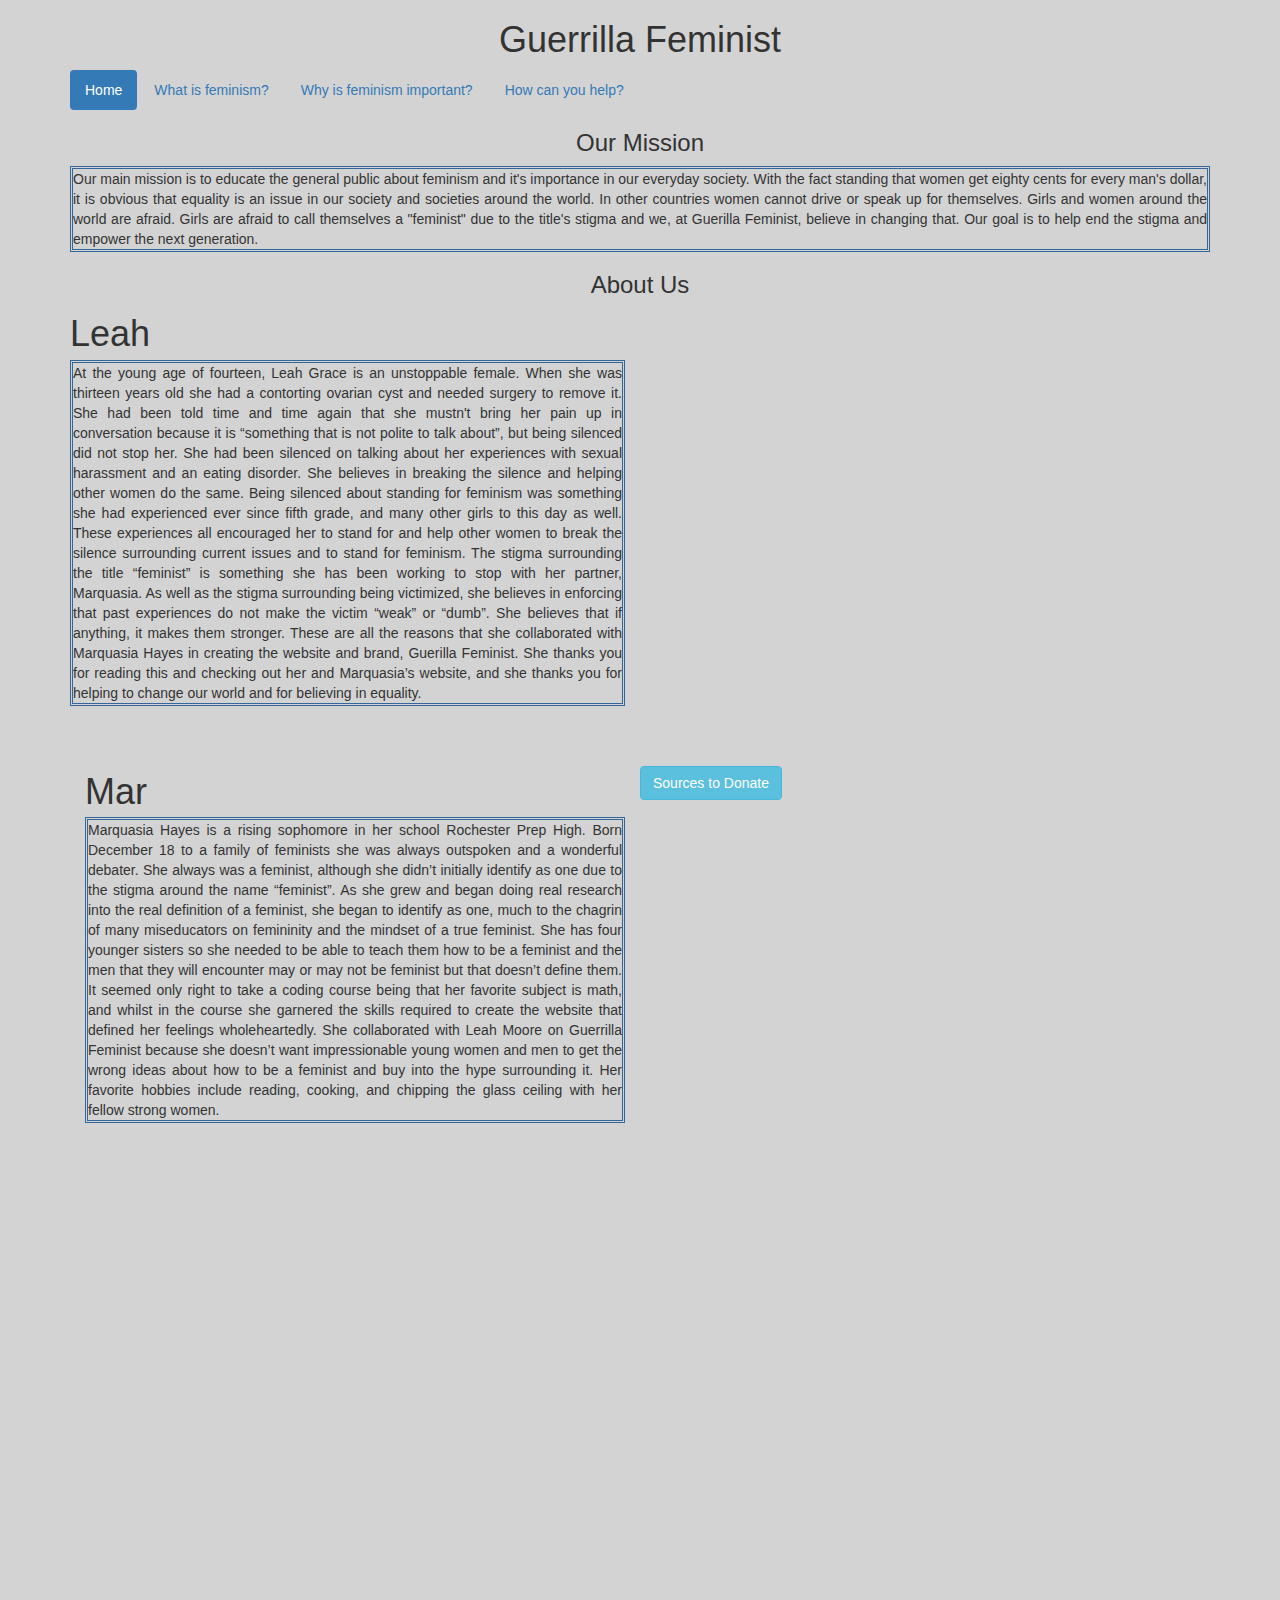
==== Feminist-webbie-gh-page/index.html @ 20374e32 "Add files via upload" ====
<!DOCTYPE html>
<html>
<head>
  <script type="text/javascript" src="myScript.js"></script>
  <link rel="stylesheet" href="style.css">
  <meta charset="utf-8">
  <meta name="viewport" content="width=device-width, initial-scale=1">
  <link rel="stylesheet" href="https://maxcdn.bootstrapcdn.com/bootstrap/3.3.7/css/bootstrap.min.css">
  <script src="https://ajax.googleapis.com/ajax/libs/jquery/3.2.1/jquery.min.js"></script>
  <script src="https://maxcdn.bootstrapcdn.com/bootstrap/3.3.7/js/bootstrap.min.js"></script>
</head>
<body>
<h1>Guerrilla Feminist</h1>

<div class="container">
  <ul class="nav nav-pills">
    <li class="active"><a data-toggle="pill" href="#home">Home</a></li>
    <li><a data-toggle="pill" href="#menu2">What is feminism?</a></li>
    <li><a data-toggle="pill" href="#menu3">Why is feminism important?</a></li>
    <li><a data-toggle="pill" href="#menu4">How can you help?</a></li>
  </ul>

<div class="tab-content">
  <div id="home" class="tab-pane fade in active">
  <h3>Our Mission</h3>
  <p>Our main mission is to educate the general public about feminism and it's importance in our everyday society. With the fact standing that women get eighty cents for every man's dollar, it is obvious that equality is an issue in our society and societies around the world. In other countries women cannot drive or speak up for themselves. Girls and women around the world are afraid. Girls are afraid to call themselves a "feminist" due to the title's stigma and we, at Guerilla Feminist,
  believe in changing that. Our goal is to help end the stigma and empower the next generation.</p>
  <h3>About Us</h3>
<div class="row">
  <div2 id="Leah" class="col-sm-6">
      <h style="font-size:36px;">Leah</h>
<p>At the young age of fourteen, Leah Grace is an unstoppable female. When she was thirteen years old she had a contorting ovarian cyst and needed surgery to remove it. She had been told time and time again that she mustn't bring her pain up in conversation because it is “something that is not polite to talk about”, but being silenced did not stop her. She had been silenced on talking about her experiences with sexual harassment and an eating disorder. She believes in breaking the silence and helping other women do the same. Being silenced about standing for feminism was something she had experienced ever since fifth grade, and many other girls to this day as well. These experiences all encouraged her to stand for and help other women to break the silence surrounding current issues and to stand for feminism. The stigma surrounding the title “feminist” is something she has been working to stop with her partner, Marquasia. As well as the stigma surrounding being victimized, she believes in enforcing that past experiences do not make the victim “weak” or “dumb”. She believes that if anything, it makes them stronger. These are all the reasons that she collaborated with Marquasia Hayes in creating the website and brand, Guerilla Feminist. She thanks you for reading this and checking out her and Marquasia’s website, and she thanks you for helping to change our world and for believing in equality.</p>
  </div>
  <div3 id="Mar" class="col-sm-6">
  <h style="font-size:36px;">Mar</h>
  <p>  Marquasia Hayes is a rising sophomore in her school Rochester Prep High. Born December 18 to a family of feminists she was always outspoken and a wonderful debater. She always was a feminist, although she didn’t initially identify as one due to the stigma around the name “feminist”. As she grew and began doing real research into the real definition of a feminist, she began to identify as one, much to the chagrin of many miseducators on femininity and the mindset of a true feminist. She has four younger sisters so she needed to be able to teach them how to be a feminist and the men that they will encounter may or may not be feminist but that doesn’t define them. It seemed only right to take a coding course being that her favorite subject is math, and whilst in the course she garnered the skills required to create the website that defined her feelings wholeheartedly. She collaborated with Leah Moore on Guerrilla Feminist because she doesn’t want impressionable young women and men to get the wrong ideas about how to be a feminist and buy into the hype surrounding it. Her favorite hobbies include reading, cooking, and chipping the glass ceiling with her fellow strong women. </p>

  </div>
</div>
  <button type="button" class="btn btn-info" data-toggle="collapse" data-target="#demo">Sources to Donate</button>
  <div id="demo" class="collapse">
    <p></p>
    <p>If you are willing to donate and help women in your community and not, please consider the sites listed below.</p>
    <p><a href="https://www.ellevatenetwork.com/">Ellevate: Invest in Women</a></p>
    <p><a href="https://www.about-face.org/support-us/donate-money/">About-Face: Don't Fall For the Media Circus</a></p>
    <p><a href="https://shesthefirst.org/donate/">She's The First: When a Girl is Educated She is Unstoppable</a></p>
    <p><a href="https://secure3.convio.net/cfrr/site/Donation2?df_id=4620&4620.donation=form1&s_src=webnav&s_subsrc=datasync&_ga=2.83770326.1910398763.1501006467-537884254.1501006467">Center For Reproductive Rights</a></p>
    <p><a href="https://secure.emilyslist.org/page/contribute/donate-to-emily">Emily's List: Ignite Change</a></p>
    <p><a href="http://www.ncadv.org/">NCADV: Empowering Victims and Survivors</a></p>
    <p><a href="https://handup.org/">Hand Up: Fight Poverty in your Community</a></p>
    <p><a href="https://salsa.wiredforchange.com/o/5996/p/salsa/donation/common/public/?donate_page_KEY=11132">NOW: Secure Equality for Women</a></p>
    <p><a href="https://www.projectcallisto.org/donate/">Callisto: Combat Sexual Assault and Empower Survivors</a></p>
  </div>
  </div>


    <div id="#menu2" class="tab-pane fade">
       <h3 id="heading">What is feminism?</h3>
       <h4>Common Misconceptions About Feminism</h4>
   <ul style="list-style-type:disc">
       <li>feminists must hate men</li>
       <li>feminists can never be or want to be a stay at home mom</li>
       <li>female feminists never shave or wear a bra</li>
       <li>feminists have to argue about about everything that may be offensive to females</li>
       <li>feminists are ugly</li>
       <li>a feminist's main goal is to make women over power men</li>
       <li>female feminists can never wear makeup or care about personal hygiene</li>
       <li>feminists are always lesbians</li>
       <li>feminists must be angry</li>
       <li>only females can be feminists</li>
       <li>feminists have vowed to stay single forever</li>
       <li>it is anti-feminist to take their partner's last name</li>
       <li>a man cannot be a feminist</li>
   </ul>

     </div>

  </div>

  <div id="menu3" class="tab-pane fade">
    <h3>Why is feminism important?</h3>
  </div>

  <div id="menu4" class="tab-pane fade">
    <h3>How can you help?</h3>
  </div>
</div>
</div>
</body>
</html>
---- Feminist-webbie-gh-page/style.css ----
body {
background-image : url("Light-Grey-Background-3.jpg");
background-repeat: repeat-y;
}
p {
    text-align: justify;
}
h1 {
    text-align: center;
}
h2 {
    text-align: center;
}
h3 {
    text-align: center;
}
#heading {
  padding-bottom: 10px;
}
#Leah {
    text-align: justify;
    padding-bottom: 50px;
}
#Mar {
    text-align: justify;
    padding-bottom: 50px;
}
#Leah2 {
    text-align: center;
}
#Mar2 {


    text-align: center;
}
p  {
    border-color:#336699;
    border-top-style: double;
    border-right-style: double;
    border-bottom-style: double;
    border-left-style: double;
}
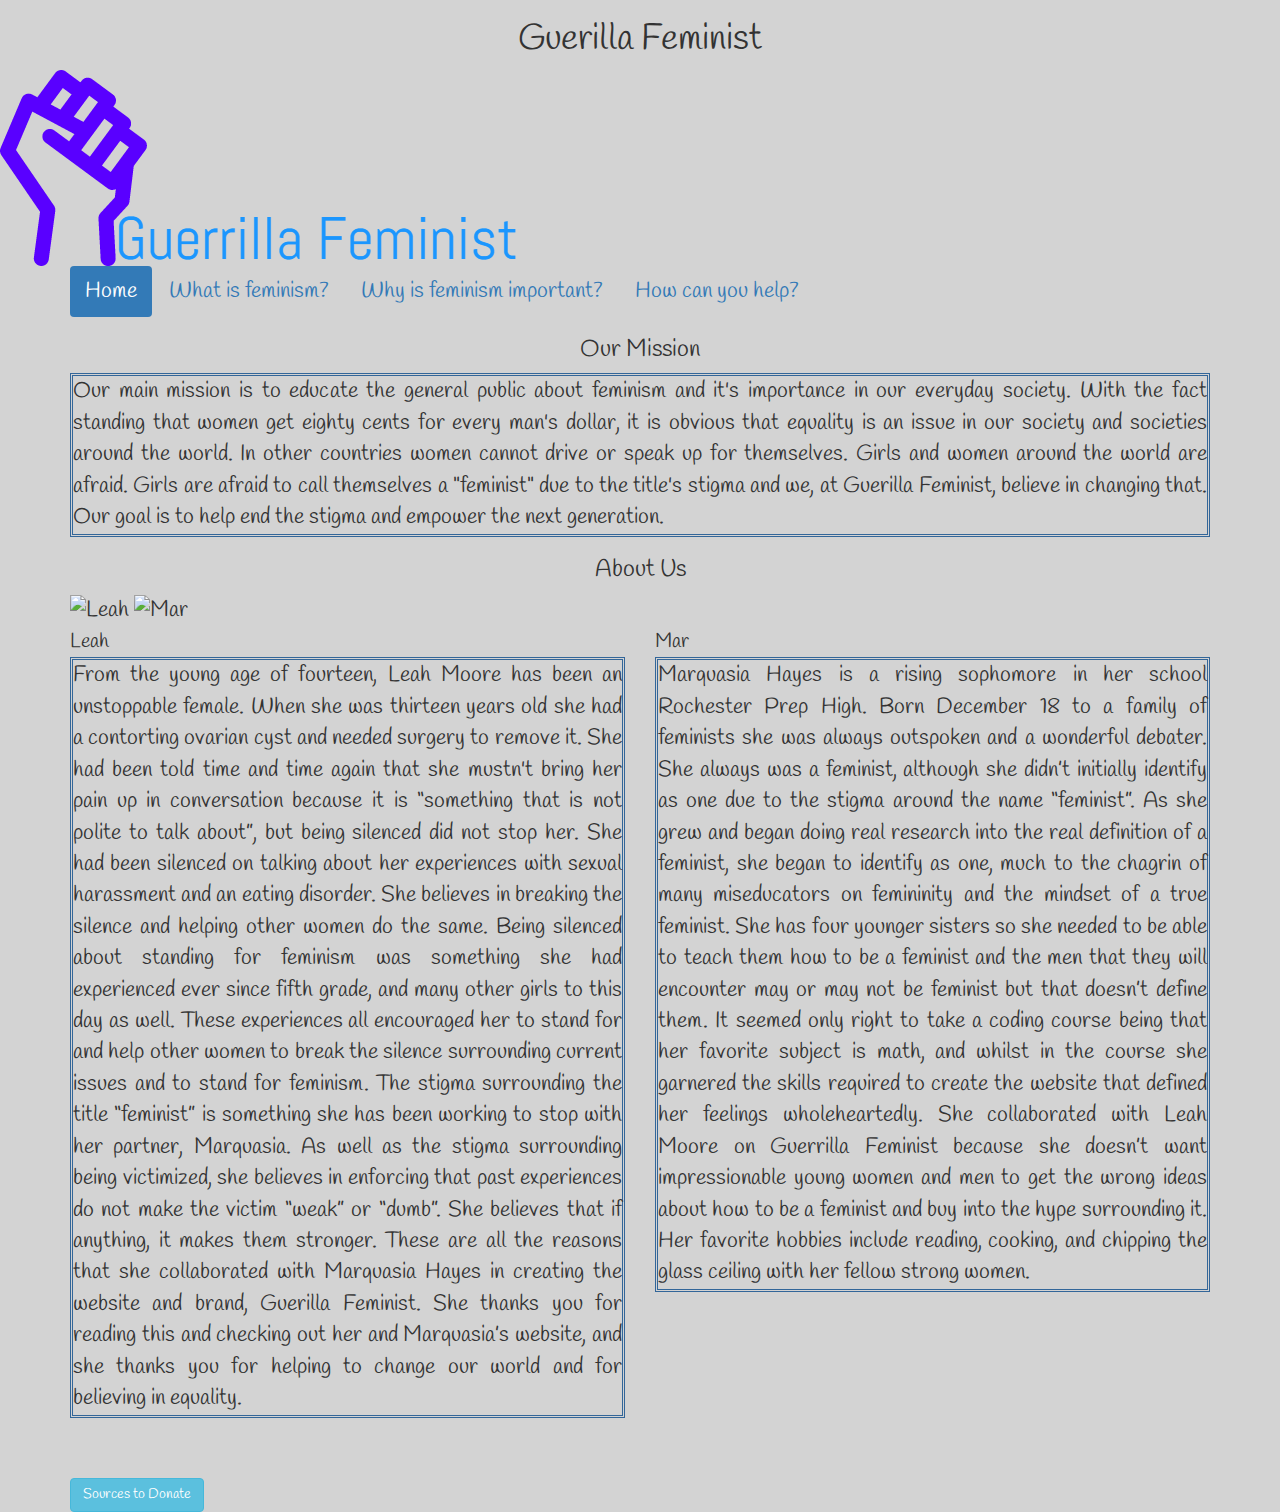
==== commit 299af6eb: "Merge pull request #1 from marquasiahayes/gh-page2" ====
--- a/Feminist-webbie-gh-page/index.html
+++ b/Feminist-webbie-gh-page/index.html
@@ -1,3 +1,5 @@
+
+
 <!DOCTYPE html>
 <html>
 <head>
@@ -8,10 +10,17 @@
   <link rel="stylesheet" href="https://maxcdn.bootstrapcdn.com/bootstrap/3.3.7/css/bootstrap.min.css">
   <script src="https://ajax.googleapis.com/ajax/libs/jquery/3.2.1/jquery.min.js"></script>
   <script src="https://maxcdn.bootstrapcdn.com/bootstrap/3.3.7/js/bootstrap.min.js"></script>
+  <link href='https://fonts.googleapis.com/css?family=Handlee' rel='stylesheet'>
+  <style>
+body {
+    font-family: 'Handlee';font-size: 22px;
+}
+</style>
 </head>
+
 <body>
-<h1>Guerrilla Feminist</h1>
-
+<h1>Guerilla Feminist</h1>
+<span id="logo"> <img src="logo.png" alt="logo"> </span>
 <div class="container">
   <ul class="nav nav-pills">
     <li class="active"><a data-toggle="pill" href="#home">Home</a></li>
@@ -23,19 +32,22 @@
 <div class="tab-content">
   <div id="home" class="tab-pane fade in active">
   <h3>Our Mission</h3>
-  <p>Our main mission is to educate the general public about feminism and it's importance in our everyday society. With the fact standing that women get eighty cents for every man's dollar, it is obvious that equality is an issue in our society and societies around the world. In other countries women cannot drive or speak up for themselves. Girls and women around the world are afraid. Girls are afraid to call themselves a "feminist" due to the title's stigma and we, at Guerilla Feminist,
+  <p id="mission" >Our main mission is to educate the general public about feminism and it's importance in our everyday society. With the fact standing that women get eighty cents for every man's dollar, it is obvious that equality is an issue in our society and societies around the world. In other countries women cannot drive or speak up for themselves. Girls and women around the world are afraid. Girls are afraid to call themselves a "feminist" due to the title's stigma and we, at Guerilla Feminist,
   believe in changing that. Our goal is to help end the stigma and empower the next generation.</p>
   <h3>About Us</h3>
 <div class="row">
-  <div2 id="Leah" class="col-sm-6">
-      <h style="font-size:36px;">Leah</h>
-<p>At the young age of fourteen, Leah Grace is an unstoppable female. When she was thirteen years old she had a contorting ovarian cyst and needed surgery to remove it. She had been told time and time again that she mustn't bring her pain up in conversation because it is “something that is not polite to talk about”, but being silenced did not stop her. She had been silenced on talking about her experiences with sexual harassment and an eating disorder. She believes in breaking the silence and helping other women do the same. Being silenced about standing for feminism was something she had experienced ever since fifth grade, and many other girls to this day as well. These experiences all encouraged her to stand for and help other women to break the silence surrounding current issues and to stand for feminism. The stigma surrounding the title “feminist” is something she has been working to stop with her partner, Marquasia. As well as the stigma surrounding being victimized, she believes in enforcing that past experiences do not make the victim “weak” or “dumb”. She believes that if anything, it makes them stronger. These are all the reasons that she collaborated with Marquasia Hayes in creating the website and brand, Guerilla Feminist. She thanks you for reading this and checking out her and Marquasia’s website, and she thanks you for helping to change our world and for believing in equality.</p>
-  </div>
-  <div3 id="Mar" class="col-sm-6">
-  <h style="font-size:36px;">Mar</h>
-  <p>  Marquasia Hayes is a rising sophomore in her school Rochester Prep High. Born December 18 to a family of feminists she was always outspoken and a wonderful debater. She always was a feminist, although she didn’t initially identify as one due to the stigma around the name “feminist”. As she grew and began doing real research into the real definition of a feminist, she began to identify as one, much to the chagrin of many miseducators on femininity and the mindset of a true feminist. She has four younger sisters so she needed to be able to teach them how to be a feminist and the men that they will encounter may or may not be feminist but that doesn’t define them. It seemed only right to take a coding course being that her favorite subject is math, and whilst in the course she garnered the skills required to create the website that defined her feelings wholeheartedly. She collaborated with Leah Moore on Guerrilla Feminist because she doesn’t want impressionable young women and men to get the wrong ideas about how to be a feminist and buy into the hype surrounding it. Her favorite hobbies include reading, cooking, and chipping the glass ceiling with her fellow strong women. </p>
-
-  </div>
+  <div class="col-sm-12">
+  <img id="leahpic" src="leahpic.jpg" alt="Leah" style="width:128px;height:128px;">
+  <img id="marpic" src="marpic.jpg" alt="Mar" style="width:128px;height:128px;">
+</div>
+</div>
+<div class="row">
+  <div id="Leah" class="col-sm-6"><h id="Leah2" style="font-size:20px;">Leah</h>
+    <p>From the young age of fourteen, Leah Moore has been an unstoppable female. When she was thirteen years old she had a contorting ovarian cyst and needed surgery to remove it. She had been told time and time again that she mustn't bring her pain up in conversation because it is “something that is not polite to talk about”, but being silenced did not stop her. She had been silenced on talking about her experiences with sexual harassment and an eating disorder. She believes in breaking the silence and helping other women do the same. Being silenced about standing for feminism was something she had experienced ever since fifth grade, and many other girls to this day as well. These experiences all encouraged her to stand for and help other women to break the silence surrounding current issues and to stand for feminism. The stigma surrounding the title “feminist” is something she has been working to stop with her partner, Marquasia. As well as the stigma surrounding being victimized, she believes in enforcing that past experiences do not make the victim “weak” or “dumb”. She believes that if anything, it makes them stronger. These are all the reasons that she collaborated with Marquasia Hayes in creating the website and brand, Guerilla Feminist. She thanks you for reading this and checking out her and Marquasia’s website, and she thanks you for helping to change our world and for believing in equality.</p>
+</div>
+  <div id="Mar" class="col-sm-6"><h id="Mar2" style="font-size:20px;">Mar</h>
+<p>Marquasia Hayes is a rising sophomore in her school Rochester Prep High. Born December 18 to a family of feminists she was always outspoken and a wonderful debater. She always was a feminist, although she didn’t initially identify as one due to the stigma around the name “feminist”. As she grew and began doing real research into the real definition of a feminist, she began to identify as one, much to the chagrin of many miseducators on femininity and the mindset of a true feminist. She has four younger sisters so she needed to be able to teach them how to be a feminist and the men that they will encounter may or may not be feminist but that doesn’t define them. It seemed only right to take a coding course being that her favorite subject is math, and whilst in the course she garnered the skills required to create the website that defined her feelings wholeheartedly. She collaborated with Leah Moore on Guerrilla Feminist because she doesn’t want impressionable young women and men to get the wrong ideas about how to be a feminist and buy into the hype surrounding it. Her favorite hobbies include reading, cooking, and chipping the glass ceiling with her fellow strong women.</p>
+</div>
 </div>
   <button type="button" class="btn btn-info" data-toggle="collapse" data-target="#demo">Sources to Donate</button>
   <div id="demo" class="collapse">
@@ -43,7 +55,7 @@
     <p>If you are willing to donate and help women in your community and not, please consider the sites listed below.</p>
     <p><a href="https://www.ellevatenetwork.com/">Ellevate: Invest in Women</a></p>
     <p><a href="https://www.about-face.org/support-us/donate-money/">About-Face: Don't Fall For the Media Circus</a></p>
-    <p><a href="https://shesthefirst.org/donate/">She's The First: When a Girl is Educated She is Unstoppable</a></p>
+    <p><a href="https://shesthefirst.org/donate/">She's The First: When a Girl is Educated She is Unstopable</a></p>
     <p><a href="https://secure3.convio.net/cfrr/site/Donation2?df_id=4620&4620.donation=form1&s_src=webnav&s_subsrc=datasync&_ga=2.83770326.1910398763.1501006467-537884254.1501006467">Center For Reproductive Rights</a></p>
     <p><a href="https://secure.emilyslist.org/page/contribute/donate-to-emily">Emily's List: Ignite Change</a></p>
     <p><a href="http://www.ncadv.org/">NCADV: Empowering Victims and Survivors</a></p>
@@ -53,38 +65,130 @@
   </div>
   </div>
 
-
-    <div id="#menu2" class="tab-pane fade">
-       <h3 id="heading">What is feminism?</h3>
-       <h4>Common Misconceptions About Feminism</h4>
-   <ul style="list-style-type:disc">
-       <li>feminists must hate men</li>
-       <li>feminists can never be or want to be a stay at home mom</li>
-       <li>female feminists never shave or wear a bra</li>
-       <li>feminists have to argue about about everything that may be offensive to females</li>
-       <li>feminists are ugly</li>
-       <li>a feminist's main goal is to make women over power men</li>
-       <li>female feminists can never wear makeup or care about personal hygiene</li>
-       <li>feminists are always lesbians</li>
-       <li>feminists must be angry</li>
-       <li>only females can be feminists</li>
-       <li>feminists have vowed to stay single forever</li>
-       <li>it is anti-feminist to take their partner's last name</li>
-       <li>a man cannot be a feminist</li>
-   </ul>
-
-     </div>
-
+  <div id="menu2" class="tab-pane fade">
+    <h3 id="heading">What is feminism?</h3>
+    <h4>Common Misconceptions About Feminism</h4>
+<ul style="list-style-type:disc">
+  <li>feminists must hate men</li>
+  <li>feminists can never be or want to be a stay at home mom</li>
+  <li>female feminists never shave or wear a bra</li>
+  <li>feminists have to argue about about everything that may be offensive to females</li>
+  <li>feminists are ugly</li>
+  <li>a feminists main goal is to make women over power men</li>
+  <li>female feminists can never wear makeup or care about personal hygiene</li>
+  <li>feminists are always lesbians</li>
+  <li>feminists must be angry</li>
+  <li>only females can be feminists</li>
+  <li>feminists have vowed to stay single forever</li>
+  <li>it is anti-feminist to take their partner's last name</li>
+  <li>a man cannot be a feminist</li>
+</ul>
+<h4>Who Feminists Actually Are</h4>
+<ul style="list-style-type:disc">
+  <li>feminists do not discrimiate against any gender or sexuality</li>
+  <li>feminists can work in any occupational feild that they want</li>
+  <li>feminists can be any ethnicity</li>
+  <li>feminists can be anyone they want to be</li>
+  <li>a feminists main goal is to make women and men equal</li>
+</ul>
   </div>
 
   <div id="menu3" class="tab-pane fade">
-    <h3>Why is feminism important?</h3>
+    <h3>Famous Feminists</h3>
+    <p id="importance" >All these women below have worked to help our community and our society. They are the ones who fought for human rights and the gender equality we have today. They have empowered us to speak up and they have inspired us to never stop fighting. They are still working to change our world, and some have died (or almost died) trying to.</p>
+
+    <div class="row">
+     <div class="col-sm-4" id="malala">Malala Yousafzai</div>
+     <div class="col-sm-4" id="beyonce" >Beyonce</div>
+     <div class="col-sm-4" id="susan" >Susan B. Anthony</div>
+   </div>
+   <div class="row">
+    <div class="col-sm-4" id="malala2" ><img src="malala.jpg" alt="Malala" height="200" width="300">
+      <ul id=malalafacts>
+        <li>in 2012 she was shot in the head by a Taliban gunman and she survived</li>
+        <li>she won the Nobel Peace Prize</li>
+        <li>ever since a young age she has been a big advocate for girls' education</li>
+      </ul>
+    </div>
+    <div class="col-sm-4" id="beyonce2" ><img src="beyonce.jpg" alt="Beyonce" height="200" width="300">
+      <ul id=beyoncefacts>
+        <li>almost every song she has written songs that empower women and that encourage females to take charge and be confident</li>
+        <li>she frequently calls out society's unrealistis beauty standards for women</li>
+        <li>she is an amazing mother as well as a world famous woman</li>
+      </ul>
+    </div>
+    <div class="col-sm-4" id="susan2" ><img src="susan.jpg" alt="Susan" height="200" width="300">
+      <ul id=susanfacts>
+        <li>she was an American social reformer and women's rights activist</li>
+        <li>she ran anti-slavery petitions at the age of seventeen</li>
+        <li>she was the first woman to be printed on United States currency</li>
+      </ul>
+    </div>
+  </div>
+  <div class="row">
+   <div class="col-sm-4" id="eleanor">Eleanor Roosevelt</div>
+   <div class="col-sm-4" id="barbara">Barbara Walters</div>
+   <div class="col-sm-4" id="hillary" >Hillary Clinton</div>
+ </div>
+ <div class="row">
+  <div class="col-sm-4" id="eleanor2" ><img src="eleanor.jpg" alt="Malala" height="200" width="300">
+    <ul id=eleanorfacts>
+      <li>she was the longest-lasting first lady of the USA</li>
+      <li>she spoke out about racial discrimination before many did</li>
+      <li>she created the Universal Decloration of Human Rights</li>
+    </ul>
+  </div>
+  <div class="col-sm-4" id="barbara2" ><img src="barbara.jpg" alt="Beyonce" height="200" width="300">
+    <ul id=barbarafacts>
+      <li>she was the first female co-host on american television</li>
+      <li>she was the first female co-anchor of the evening news broadcast for ABC news</li>
+      <li>she lead the way for women in journalism and for women in the entire workforce</li>
+    </ul>
+  </div>
+  <div class="col-sm-4" id="hillary2" ><img src="hillary.jpg" alt="Susan" height="200" width="300">
+    <ul id=hillaryfacts>
+      <li>she is an advocate for kids and families at the Children's Defense Fund</li>
+      <li>she believes in defending and expanding the Affordable Care Act as well as protecting woman's health and more</li>
+      <li>she is the first female major-party presidentional nominee</li>
+    </ul>
+
+  </div>
+  <h2> Why Everyone Needs Feminism <h2>
+  <h5>  Feminism is very important because women are the source of all life. Women are in an inferior position to men in every continent.Women earn about $0.78 to every man’s $ 1.00 this is just generally. This deepens when we look at the spectrum of racial wage gaps. Where black women earn 0.63 to every dollar and latinas earn 0.58 to every dollar. Some men may ask well how does feminism help me? ALL MEN ARE BORN FROM WOMEN. Therefore, if a woman has a better life, she is better able to provide for her children, some of which may be boys so, this means men can give their future children a better life by helping the women of the current generation. Raising more male feminists can eliminate many of the problems that women today face such as abusive relationships, lack of education, reproductive and maternal care,and gender-based violence. The business journal Gallup says, “Gender-diverse business units in the hospitality company show 19% higher average quarterly net profit ($16,296 vs. $13,702) than less-diverse business units.” So being more gender diverse actually puts more money in your pocket.Feminism shouldnt be confusewd with egalitarianism only becaus egalitarianism means everyone is equal and you want it to stay that way; but everyone is not equal, women are seen as inferior to men in todays society so feminism is needed to uplift women to an equal position with men.</h5>
+
+
+</div>
+  </div>
+  <div id="menu4" class="tab-pane fade">
+  <h3>How can you help?</h3>
+  <h4> Locally: <h4>
+    <ul style="list-style-type:disc">
+      <li>Treat women with the same respect that you offer men.</li>
+      <li>Offer women jobs that are stereotypically "man" jobs</li>
+      <li> Volunteer at women's shelters</li>
+      <li>Advocate for more women in STEM fields whether in your school, job, or anyplace you can think of.</li>
+      <li>Mentor young women in your neighborhood</li>
+          <li>Try to educate your peers on what feminism is</li>
+              <li> Let the women whom you love and who love you,know that you care about them and their well-being.</li>
+                  <li> Use your voice to help end preventable deaths of women and children (pre-natal and neo-natal care)</li>
+                      <li>Help a new mom</li>
+                          <li>Support small businesses owned by women</li>
+    </ul>
+
+    <h4> Globally: </h4>
+      <ul style="list-style-type:disc">
+    <li> Give water to place where it is not readily available </li>
+    <li> Give money to legitimate donation sites (some of we have listed below)</li>
+    <li> Buy yourself some gifts <a href= "https://www.buzzfeed.com/carolinekee/gifts-that-help-support-women-around-the-world?utm_term=.hpD2WlD1n#.jja6JbYgL" target="_blank">Treat yo' self </a></li>
+    <li>Help raise awareness about the lack of education for women in other countries</li>
+    <li>Employ women in your business or refer women to your workplace even if it isnt hiring</li>
+    <li>Encourage women around you to negotiate their starting salaries, and ask for promotions more often</li>
+    <li> Participate in women's marches or breast cancer marathons</li>
+
+  </ul>
+  </div>
+  </div>
   </div>
 
-  <div id="menu4" class="tab-pane fade">
-    <h3>How can you help?</h3>
-  </div>
-</div>
-</div>
-</body>
-</html>
+  </body>
+  </html>
--- a/Feminist-webbie-gh-page/style.css
+++ b/Feminist-webbie-gh-page/style.css
@@ -1,6 +1,5 @@
 body {
-background-image : url("Light-Grey-Background-3.jpg");
-background-repeat: repeat-y;
+    background-image:url("Light-Grey-Background-3.jpg");
 }
 p {
     text-align: justify;
@@ -40,3 +39,7 @@
     border-bottom-style: double;
     border-left-style: double;
 }
+#logo{
+  height:100px;
+  width:350px;
+}
